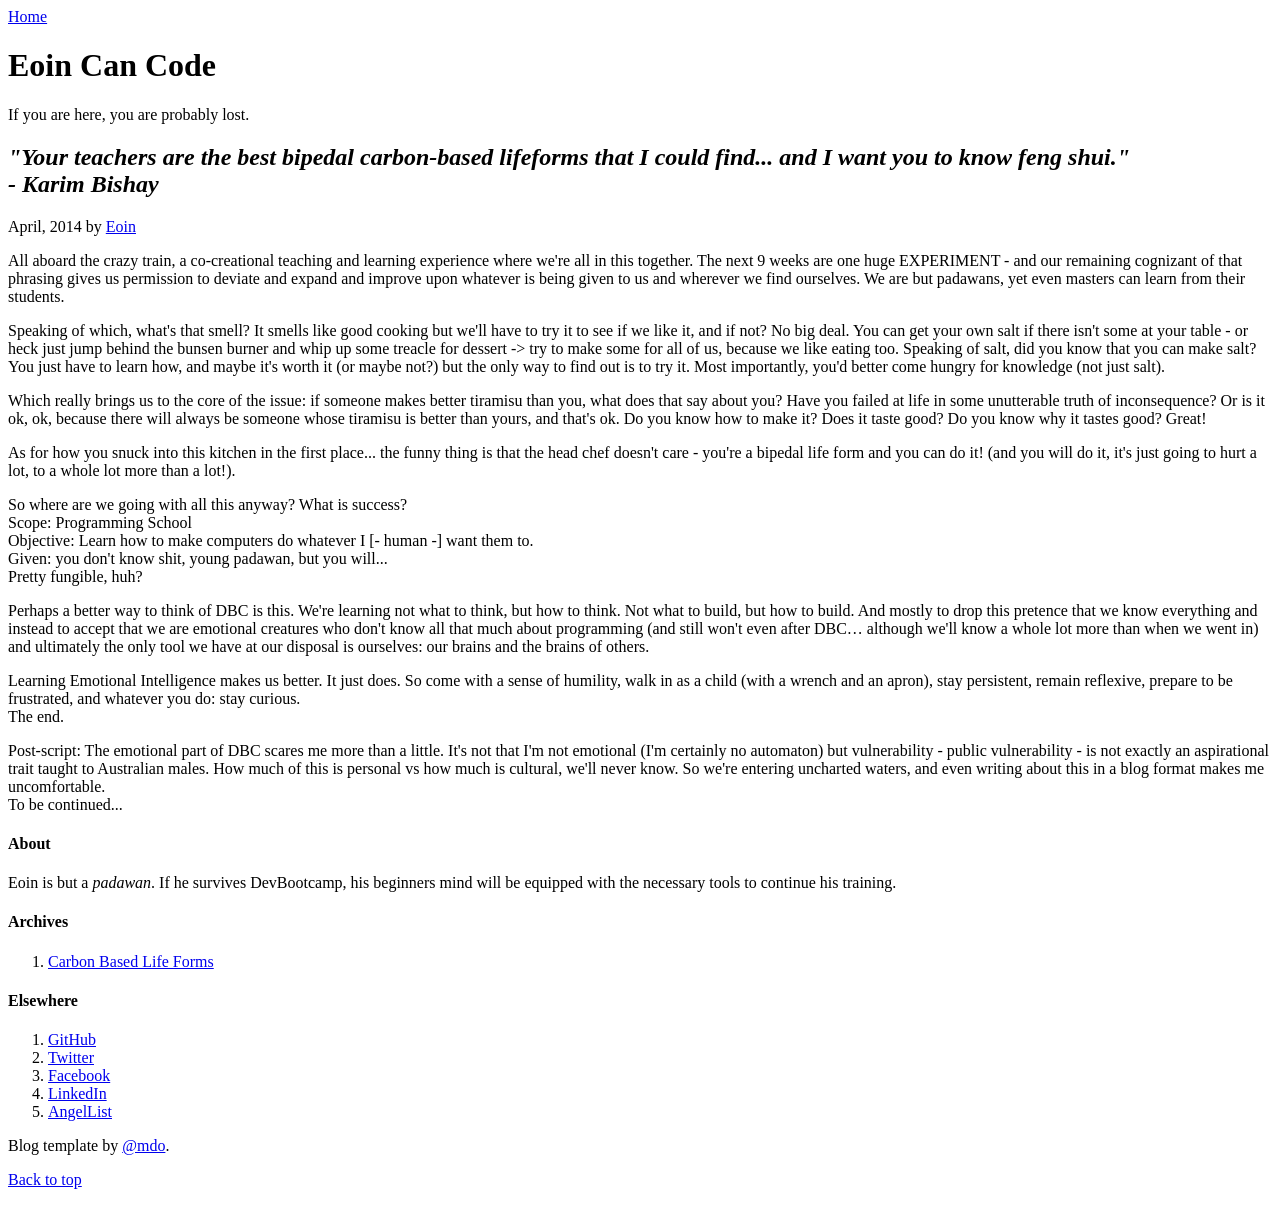
==== carbon_based_life_forms.html @ 256554a2 "New Blog 3rd Time's a charm!" ====
<!DOCTYPE html>
<!-- saved from url=(0038)http://getbootstrap.com/examples/blog/ -->
<html lang="en"><head><meta http-equiv="Content-Type" content="text/html; charset=UTF-8">
    <meta charset="utf-8">
    <meta http-equiv="X-UA-Compatible" content="IE=edge">
    <meta name="viewport" content="width=device-width, initial-scale=1">
    <meta name="description" content="">
    <meta name="author" content="">
    <link rel="shortcut icon" href="http://getbootstrap.com/assets/ico/favicon.ico">

    <title>Blog Template for Bootstrap</title>

    <!-- Bootstrap core CSS -->
    <link href="http://getbootstrap.com/dist/css/bootstrap.min.css" rel="stylesheet">

    <!-- Custom styles for this template -->
    <link href="http://getbootstrap.com/examples/blog/blog.css" rel="stylesheet">

    <!-- Just for debugging purposes. Don't actually copy this line! -->
    <!--[if lt IE 9]><script src="../../assets/js/ie8-responsive-file-warning.js"></script><![endif]-->

    <!-- HTML5 shim and Respond.js IE8 support of HTML5 elements and media queries -->
    <!--[if lt IE 9]>
      <script src="https://oss.maxcdn.com/libs/html5shiv/3.7.0/html5shiv.js"></script>
      <script src="https://oss.maxcdn.com/libs/respond.js/1.4.2/respond.min.js"></script>
    <![endif]-->
  <style type="text/css"></style><style id="holderjs-style" type="text/css"></style></head>

  <body><div id="StayFocusd-infobar" style="display:none;">
    <img src="chrome-extension://laankejkbhbdhmipfmgcngdelahlfoji/common/img/eye_19x19_red.png">
    <span id="StayFocusd-infobar-msg"></span>
    <span id="StayFocusd-infobar-links">
        <a href="http://getbootstrap.com/examples/blog/#" id="StayFocusd-infobar-never-show">hide forever</a>&nbsp;&nbsp;|&nbsp;&nbsp;
        <a href="http://getbootstrap.com/examples/blog/#" id="StayFocusd-infobar-hide">hide once</a>
    </span>
</div>

    <div class="blog-masthead">
      <div class="container">
        <nav class="blog-nav">
          <a class="blog-nav-item active" href="http://getbootstrap.com/examples/blog/#">Home</a>
         <!--  <a class="blog-nav-item" href="http://getbootstrap.com/examples/blog/#">About</a> -->
        </nav>
      </div>
    </div>

    <div class="container">

      <div class="blog-header">
        <h1 class="blog-title">Eoin Can Code</h1>
        <p class="lead blog-description">If you are here, you are probably lost.</p>
      </div>

      <div class="row">

        <div class="col-sm-8 blog-main">

<!-- Sample Blog Post -->


          <div class="blog-post">
            <h2 class="blog-post-title"><em>"Your teachers are the best bipedal carbon-based lifeforms that I could find... and I want you to know feng shui."<br>
	- Karim Bishay</em></h2>
            <p class="blog-post-meta">April, 2014 by <a href="http://twitter.com/mceoin">Eoin</a>
</p>

All aboard the crazy train, a co-creational teaching and learning experience where we're all in this together. The next 9 weeks are one huge EXPERIMENT - and our remaining cognizant of that phrasing gives us permission to deviate and expand and improve upon whatever is being given to us and wherever we find ourselves. We are but padawans, yet even masters can learn from their students. 
</p>
<p>
Speaking of which, what's that smell? It smells like good cooking but we'll have to try it to see if we like it, and if not? No big deal. You can get your own salt if there isn't some at your table - or heck just jump behind the bunsen burner and whip up some treacle for dessert -> try to make some for all of us, because we like eating too. Speaking of salt, did you know that you can make salt? You just have to learn how, and maybe it's worth it (or maybe not?) but the only way to find out is to try it. Most importantly, you'd better come hungry for knowledge (not just salt).
</p>
<p>
Which really brings us to the core of the issue: if someone makes better tiramisu than you, what does that say about you? Have you failed at life in some unutterable truth of inconsequence? Or is it ok, ok, because there will always be someone whose tiramisu is better than yours, and that's ok. Do you know how to make it? Does it taste good? Do you know why it tastes good? Great!
</p>
<p>
As for how you snuck into this kitchen in the first place... the funny thing is that the head chef doesn't care - you're a bipedal life form and you can do it! (and you will do it, it's just going to hurt a lot, to a whole lot more than a lot!).
</p>
<p>
So where are we going with all this anyway? What is success?
<br>
	Scope: Programming School
<br>
	Objective: Learn how to make computers do whatever I [- human -] want them to.
<br>
	Given: you don't know shit, young padawan, but you will...
<br>
	Pretty fungible, huh?
</p>
<p>
Perhaps a better way to think of DBC is this. We're learning not what to think, but how to think. Not what to build, but how to build. And mostly to drop this pretence that we know everything and instead to accept that we are emotional creatures who don't know all that much about programming (and still won't even after DBC… although we'll know a whole lot more than when we went in) and ultimately the only tool we have at our disposal is ourselves: our brains and the brains of others.
</p>
<p>
Learning Emotional Intelligence makes us better. It just does. So come with a sense of humility, walk in as a child (with a wrench and an apron), stay persistent, remain reflexive, prepare to be frustrated, and whatever you do: stay curious.
<br>
The end.
</p>
<p>
Post-script: The emotional part of DBC scares me more than a little. It's not that I'm not emotional (I'm certainly no automaton) but vulnerability - public vulnerability - is not exactly an aspirational trait taught to Australian males. How much of this is personal vs how much is cultural, we'll never know. So we're entering uncharted waters, and even writing about this in a blog format makes me uncomfortable. 
<br>
To be continued...
</p>
</div><!-- /.blog-post -->

</div>
<div class="col-sm-3 col-sm-offset-1 blog-sidebar">
          <div class="sidebar-module sidebar-module-inset">
            <h4>About</h4>
            <p>Eoin is but a <em>padawan</em>. If he survives DevBootcamp, his beginners mind will be equipped with the necessary tools to continue his training.</p>
          </div>
          <div class="sidebar-module">
            <h4>Archives</h4>
            <ol class="list-unstyled">
              <li><a href="mceoin.github.io/archive/carbon_based_life_forms.html">Carbon Based Life Forms</a></li><!-- 
              <li><a href="http://getbootstrap.com/examples/blog/#">December 2013</a></li> -->
            </ol>
          </div>
          <div class="sidebar-module">
            <h4>Elsewhere</h4>
            <ol class="list-unstyled">
              <li><a href="http://github.com/mceoin">GitHub</a></li>
              <li><a href="http://twitter.com/mceoin">Twitter</a></li>
              <li><a href="http://facebook.com/eoinmcmillan">Facebook</a></li>
              <li><a href="https://www.linkedin.com/pub/eoin-mcmillan/4/178/1a7">LinkedIn</a></li>
              <li><a href="https://angel.co/eoin-mcmillan">AngelList</a></li>

              
            </ol>
          </div>
        </div><!-- /.blog-sidebar -->

      </div><!-- /.row -->

    </div><!-- /.container -->

    <div class="blog-footer">
      <p>Blog template by <a href="https://twitter.com/mdo">@mdo</a>.</p>
      <p>
        <a href="http://mceoin.github.io/archive/carbon_based_life_forms.html#">Back to top</a>
      </p>
    </div>


    <!-- Bootstrap core JavaScript
    ================================================== -->
    <!-- Placed at the end of the document so the pages load faster -->
    <script src="./mceoin.github.io/jquery.min.js"></script>
    <script src="./mceoin.github.io/bootstrap.min.js"></script>
    <script src="./mceoin.github.io/docs.min.js"></script>
  

</body></html>
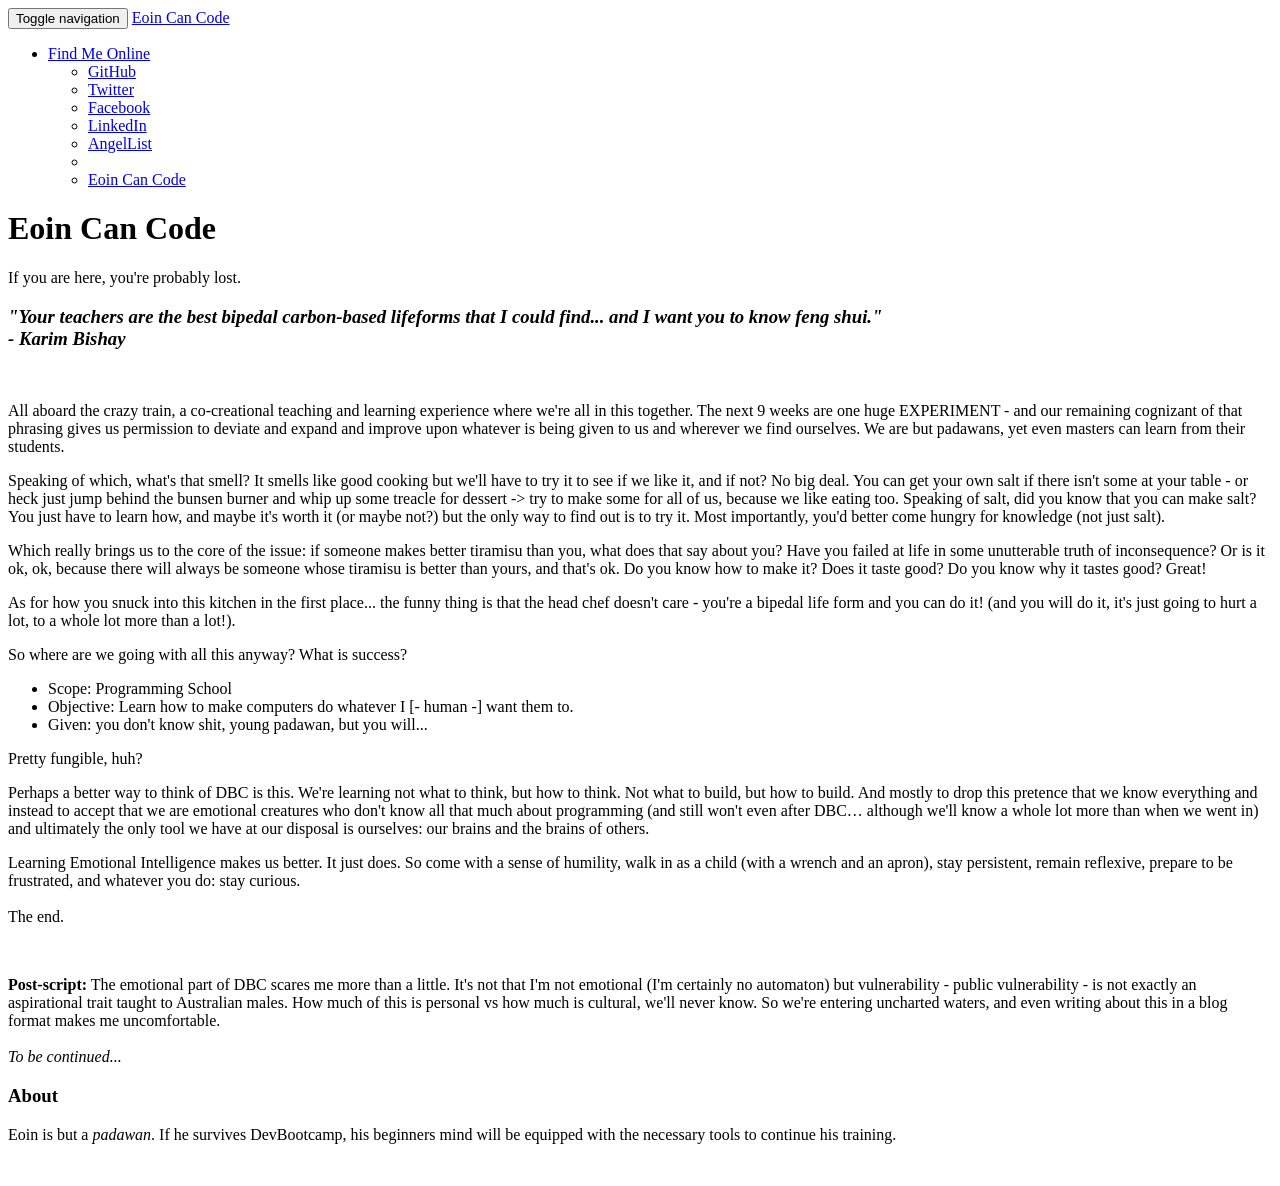
==== commit 10b0cbc2: "new blog" ====
--- a/carbon_based_life_forms.html
+++ b/carbon_based_life_forms.html
@@ -1,69 +1,76 @@
 <!DOCTYPE html>
-<!-- saved from url=(0038)http://getbootstrap.com/examples/blog/ -->
-<html lang="en"><head><meta http-equiv="Content-Type" content="text/html; charset=UTF-8">
+<html lang="en">
+  <head>
     <meta charset="utf-8">
     <meta http-equiv="X-UA-Compatible" content="IE=edge">
     <meta name="viewport" content="width=device-width, initial-scale=1">
-    <meta name="description" content="">
-    <meta name="author" content="">
-    <link rel="shortcut icon" href="http://getbootstrap.com/assets/ico/favicon.ico">
+    <title>eoincancode.com</title>
 
-    <title>Blog Template for Bootstrap</title>
+    <!-- Bootstrap -->
+    <link href="css/bootstrap.min.css" rel="stylesheet">
 
-    <!-- Bootstrap core CSS -->
-    <link href="http://getbootstrap.com/dist/css/bootstrap.min.css" rel="stylesheet">
-
-    <!-- Custom styles for this template -->
-    <link href="http://getbootstrap.com/examples/blog/blog.css" rel="stylesheet">
-
-    <!-- Just for debugging purposes. Don't actually copy this line! -->
-    <!--[if lt IE 9]><script src="../../assets/js/ie8-responsive-file-warning.js"></script><![endif]-->
-
-    <!-- HTML5 shim and Respond.js IE8 support of HTML5 elements and media queries -->
+    <!-- HTML5 Shim and Respond.js IE8 support of HTML5 elements and media queries -->
+    <!-- WARNING: Respond.js doesn't work if you view the page via file:// -->
     <!--[if lt IE 9]>
       <script src="https://oss.maxcdn.com/libs/html5shiv/3.7.0/html5shiv.js"></script>
       <script src="https://oss.maxcdn.com/libs/respond.js/1.4.2/respond.min.js"></script>
     <![endif]-->
-  <style type="text/css"></style><style id="holderjs-style" type="text/css"></style></head>
+  </head>
 
-  <body><div id="StayFocusd-infobar" style="display:none;">
-    <img src="chrome-extension://laankejkbhbdhmipfmgcngdelahlfoji/common/img/eye_19x19_red.png">
-    <span id="StayFocusd-infobar-msg"></span>
-    <span id="StayFocusd-infobar-links">
-        <a href="http://getbootstrap.com/examples/blog/#" id="StayFocusd-infobar-never-show">hide forever</a>&nbsp;&nbsp;|&nbsp;&nbsp;
-        <a href="http://getbootstrap.com/examples/blog/#" id="StayFocusd-infobar-hide">hide once</a>
-    </span>
-</div>
 
-    <div class="blog-masthead">
-      <div class="container">
-        <nav class="blog-nav">
-          <a class="blog-nav-item active" href="http://getbootstrap.com/examples/blog/#">Home</a>
-         <!--  <a class="blog-nav-item" href="http://getbootstrap.com/examples/blog/#">About</a> -->
-        </nav>
-      </div>
+ <div class="container">
+
+  <!-- Nav Bar -->
+<nav class="navbar navbar-default" role="navigation">
+  <div class="container-fluid">
+    <!-- Brand and toggle get grouped for better mobile display -->
+    <div class="navbar-header">
+      <button type="button" class="navbar-toggle" data-toggle="collapse" data-target="#bs-example-navbar-collapse-1">
+        <span class="sr-only">Toggle navigation</span>
+        <span class="icon-bar"></span>
+        <span class="icon-bar"></span>
+        <span class="icon-bar"></span>
+      </button>
+      <a class="navbar-brand" href="http://mceoin.github.io">Eoin Can Code</a>
     </div>
 
-    <div class="container">
-
-      <div class="blog-header">
-        <h1 class="blog-title">Eoin Can Code</h1>
-        <p class="lead blog-description">If you are here, you are probably lost.</p>
-      </div>
-
-      <div class="row">
-
-        <div class="col-sm-8 blog-main">
-
-<!-- Sample Blog Post -->
+    <!-- Collect the nav links, forms, and other content for toggling -->
+    <div class="collapse navbar-collapse" id="bs-example-navbar-collapse-1">
+      <ul class="nav navbar-nav">
+      </ul>
+      <ul class="nav navbar-nav navbar-right">
+        <li class="dropdown">
+          <a href="#" class="dropdown-toggle" data-toggle="dropdown">Find Me Online<b class="caret"></b></a>
+          <ul class="dropdown-menu">
 
 
-          <div class="blog-post">
-            <h2 class="blog-post-title"><em>"Your teachers are the best bipedal carbon-based lifeforms that I could find... and I want you to know feng shui."<br>
-	- Karim Bishay</em></h2>
-            <p class="blog-post-meta">April, 2014 by <a href="http://twitter.com/mceoin">Eoin</a>
-</p>
+          <li><a href="http://github.com/mceoin">GitHub</a></li>
+          <li><a href="http://twitter.com/mceoin">Twitter</a></li>
+          <li><a href="http://facebook.com/eoinmcmillan">Facebook</a></li>
+          <li><a href="https://www.linkedin.com/pub/eoin-mcmillan/4/178/1a7">LinkedIn</a></li>
+          <li><a href="https://angel.co/eoin-mcmillan">AngelList</a></li>
+            <li class="divider"></li>
+            <li><a href="http://mceoin.github.io">Eoin Can Code</a></li>
+          </ul>
+        </li>
+      </ul>
+    </div><!-- /.navbar-collapse -->
+  </div><!-- /.container-fluid -->
+</nav>
 
+
+
+<!-- Page Header -->
+  <div class="page-header">
+        <h1>Eoin Can Code</h1>
+        <p class="lead">If you are here, you're probably lost.</p>
+      </div>  
+      <div class="row">
+        <!-- Left Hand Column -->
+        <div class="col-md-8"> <h3><em>"Your teachers are the best bipedal carbon-based lifeforms that I could find... and I want you to know feng shui."<br>
+  - Karim Bishay</em></h3><br>
+
+<p>
 All aboard the crazy train, a co-creational teaching and learning experience where we're all in this together. The next 9 weeks are one huge EXPERIMENT - and our remaining cognizant of that phrasing gives us permission to deviate and expand and improve upon whatever is being given to us and wherever we find ourselves. We are but padawans, yet even masters can learn from their students. 
 </p>
 <p>
@@ -77,75 +84,46 @@
 </p>
 <p>
 So where are we going with all this anyway? What is success?
-<br>
-	Scope: Programming School
-<br>
-	Objective: Learn how to make computers do whatever I [- human -] want them to.
-<br>
-	Given: you don't know shit, young padawan, but you will...
-<br>
-	Pretty fungible, huh?
+<br><ul>
+  <li>Scope: Programming School</li>
+
+  <li>Objective: Learn how to make computers do whatever I [- human -] want them to.</li>
+<li>Given: you don't know shit, young padawan, but you will...</li>
+</ul>
+  Pretty fungible, huh?
 </p>
 <p>
 Perhaps a better way to think of DBC is this. We're learning not what to think, but how to think. Not what to build, but how to build. And mostly to drop this pretence that we know everything and instead to accept that we are emotional creatures who don't know all that much about programming (and still won't even after DBC… although we'll know a whole lot more than when we went in) and ultimately the only tool we have at our disposal is ourselves: our brains and the brains of others.
 </p>
 <p>
 Learning Emotional Intelligence makes us better. It just does. So come with a sense of humility, walk in as a child (with a wrench and an apron), stay persistent, remain reflexive, prepare to be frustrated, and whatever you do: stay curious.
-<br>
+<br><br>
 The end.
-</p>
+</p><br>
 <p>
-Post-script: The emotional part of DBC scares me more than a little. It's not that I'm not emotional (I'm certainly no automaton) but vulnerability - public vulnerability - is not exactly an aspirational trait taught to Australian males. How much of this is personal vs how much is cultural, we'll never know. So we're entering uncharted waters, and even writing about this in a blog format makes me uncomfortable. 
-<br>
-To be continued...
+<strong>Post-script:</strong> The emotional part of DBC scares me more than a little. It's not that I'm not emotional (I'm certainly no automaton) but vulnerability - public vulnerability - is not exactly an aspirational trait taught to Australian males. How much of this is personal vs how much is cultural, we'll never know. So we're entering uncharted waters, and even writing about this in a blog format makes me uncomfortable. 
+<br><br>
+<em>To be continued...</em>
 </p>
 </div><!-- /.blog-post -->
+        <div class="col-md-1">
+        </div>
+        <!-- Right Hand Column -->
+        <div class="col-md-3">
+          
+          <h3>About</h3>
+          <p>Eoin is but a <em>padawan</em>. If he survives DevBootcamp, his beginners mind will be equipped with the necessary tools to continue his training.</p>
+<img src="https://dl.dropboxusercontent.com/u/22019990/padawan.png" alt="">
+        </div>
+      </div>
 
-</div>
-<div class="col-sm-3 col-sm-offset-1 blog-sidebar">
-          <div class="sidebar-module sidebar-module-inset">
-            <h4>About</h4>
-            <p>Eoin is but a <em>padawan</em>. If he survives DevBootcamp, his beginners mind will be equipped with the necessary tools to continue his training.</p>
-          </div>
-          <div class="sidebar-module">
-            <h4>Archives</h4>
-            <ol class="list-unstyled">
-              <li><a href="mceoin.github.io/archive/carbon_based_life_forms.html">Carbon Based Life Forms</a></li><!-- 
-              <li><a href="http://getbootstrap.com/examples/blog/#">December 2013</a></li> -->
-            </ol>
-          </div>
-          <div class="sidebar-module">
-            <h4>Elsewhere</h4>
-            <ol class="list-unstyled">
-              <li><a href="http://github.com/mceoin">GitHub</a></li>
-              <li><a href="http://twitter.com/mceoin">Twitter</a></li>
-              <li><a href="http://facebook.com/eoinmcmillan">Facebook</a></li>
-              <li><a href="https://www.linkedin.com/pub/eoin-mcmillan/4/178/1a7">LinkedIn</a></li>
-              <li><a href="https://angel.co/eoin-mcmillan">AngelList</a></li>
-
-              
-            </ol>
-          </div>
-        </div><!-- /.blog-sidebar -->
-
-      </div><!-- /.row -->
-
-    </div><!-- /.container -->
-
-    <div class="blog-footer">
-      <p>Blog template by <a href="https://twitter.com/mdo">@mdo</a>.</p>
-      <p>
-        <a href="http://mceoin.github.io/archive/carbon_based_life_forms.html#">Back to top</a>
-      </p>
-    </div>
+    <!-- jQuery (necessary for Bootstrap's JavaScript plugins) -->
+    <script src="https://ajax.googleapis.com/ajax/libs/jquery/1.11.0/jquery.min.js"></script>
+    <!-- Include all compiled plugins (below), or include individual files as needed -->
 
 
-    <!-- Bootstrap core JavaScript
-    ================================================== -->
-    <!-- Placed at the end of the document so the pages load faster -->
-    <script src="./mceoin.github.io/jquery.min.js"></script>
-    <script src="./mceoin.github.io/bootstrap.min.js"></script>
-    <script src="./mceoin.github.io/docs.min.js"></script>
-  
+    <script src="js/bootstrap.js"></script>
 
-</body></html>
+  </div> <!-- / container -->
+  </body>
+</html>
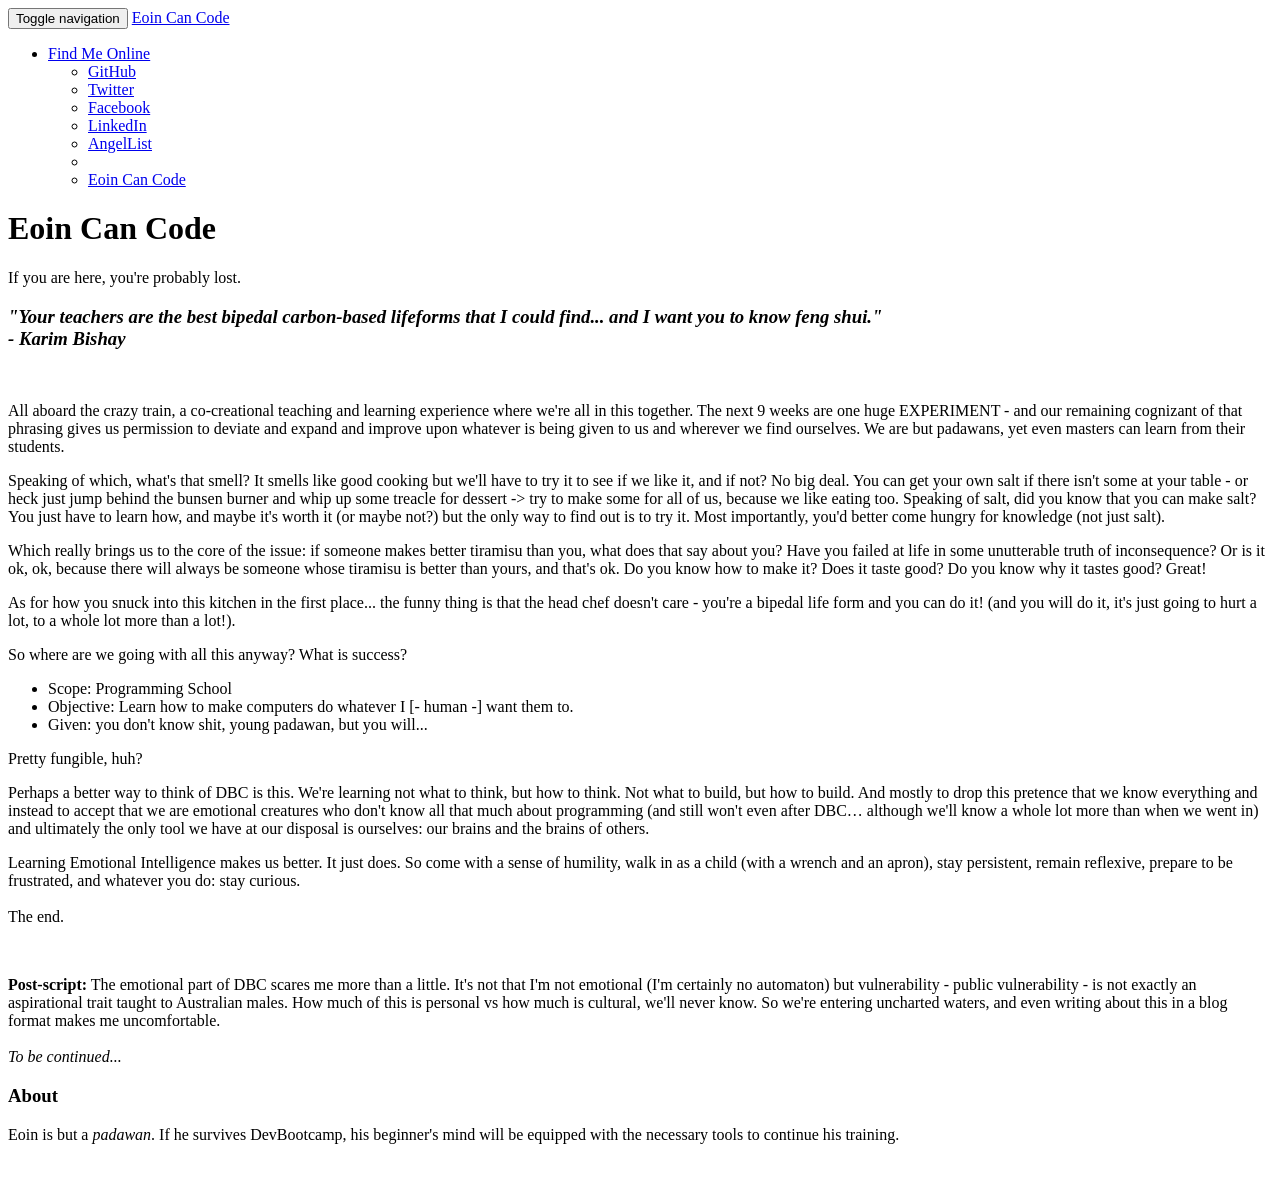
==== commit ea3a5d7e: "Just Use Bootstrap" ====
--- a/carbon_based_life_forms.html
+++ b/carbon_based_life_forms.html
@@ -7,7 +7,7 @@
     <title>eoincancode.com</title>
 
     <!-- Bootstrap -->
-    <link href="css/bootstrap.min.css" rel="stylesheet">
+    <link href="css/bootstrap.css" rel="stylesheet">
 
     <!-- HTML5 Shim and Respond.js IE8 support of HTML5 elements and media queries -->
     <!-- WARNING: Respond.js doesn't work if you view the page via file:// -->
@@ -112,7 +112,7 @@
         <div class="col-md-3">
           
           <h3>About</h3>
-          <p>Eoin is but a <em>padawan</em>. If he survives DevBootcamp, his beginners mind will be equipped with the necessary tools to continue his training.</p>
+          <p>Eoin is but a <em>padawan</em>. If he survives DevBootcamp, his beginner's mind will be equipped with the necessary tools to continue his training.</p>
 <img src="https://dl.dropboxusercontent.com/u/22019990/padawan.png" alt="">
         </div>
       </div>
